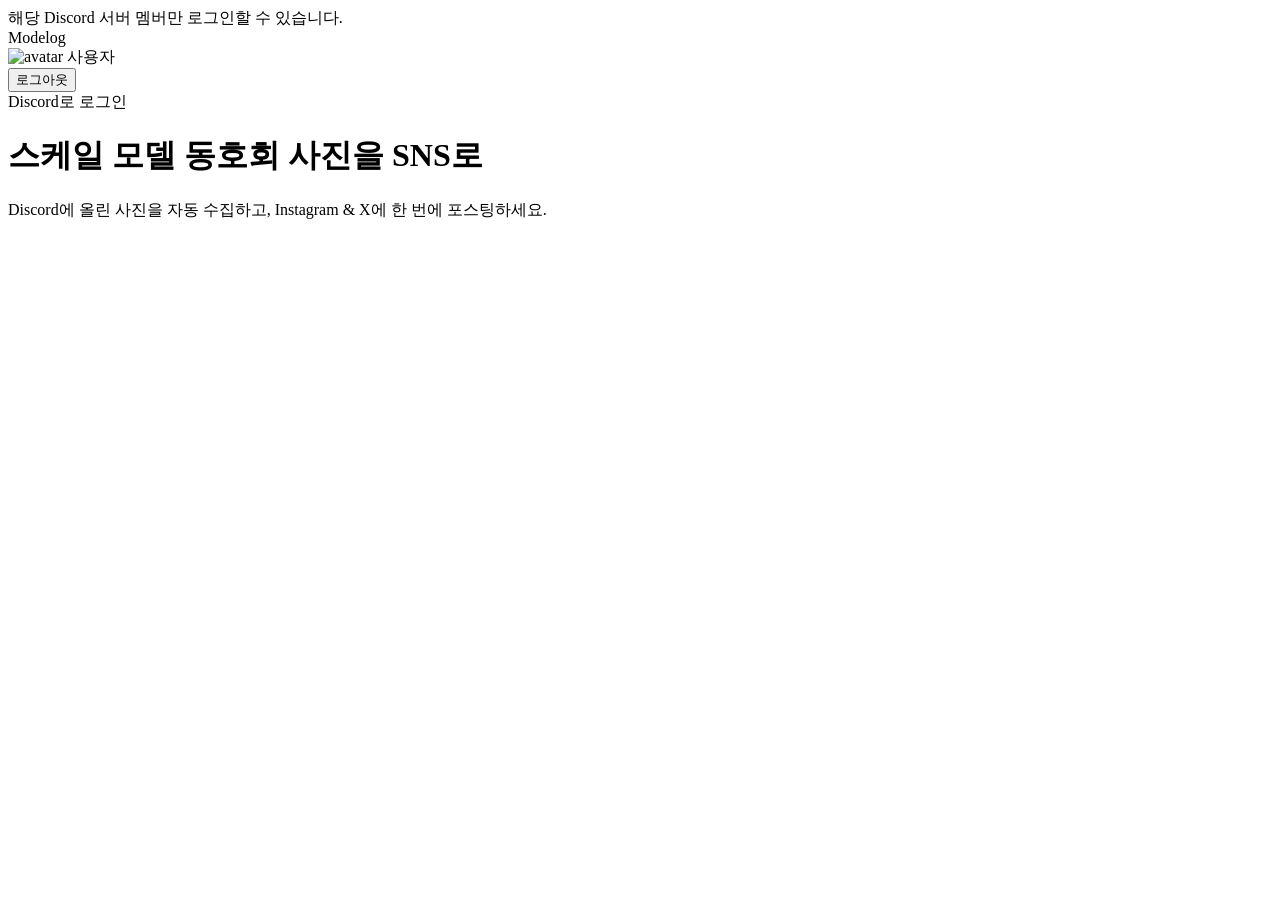
==== api/src/main/resources/templates/index.html @ 920c6d41 "init" ====
<!DOCTYPE html>
<html lang="ko" xmlns:th="http://www.thymeleaf.org">
<head>
    <meta charset="UTF-8">
    <meta name="viewport" content="width=device-width, initial-scale=1">
    <title>Modelog</title>
    <link rel="stylesheet" th:href="@{/css/main.css}">
</head>
<body>
<div th:if="${param.loginError}" class="login-error-banner">
    해당 Discord 서버 멤버만 로그인할 수 있습니다.
</div>
<header class="navbar">
    <span class="logo">Modelog</span>
    <div class="auth-area">
        <div th:if="${username}" class="user-info">
            <img th:if="${avatar}" th:src="'https://cdn.discordapp.com/avatars/' + ${discordId} + '/' + ${avatar} + '.png'" class="avatar" alt="avatar">
            <span th:text="${username}">사용자</span>
            <form th:action="@{/logout}" method="post">
                <button type="submit" class="logout-btn">로그아웃</button>
            </form>
        </div>
        <a th:unless="${username}" th:href="@{/oauth2/authorization/discord}" class="login-btn">
            Discord로 로그인
        </a>
    </div>
</header>

<main class="hero">
    <h1>스케일 모델 동호회 사진을 SNS로</h1>
    <p>Discord에 올린 사진을 자동 수집하고, Instagram &amp; X에 한 번에 포스팅하세요.</p>
</main>
</body>
</html>
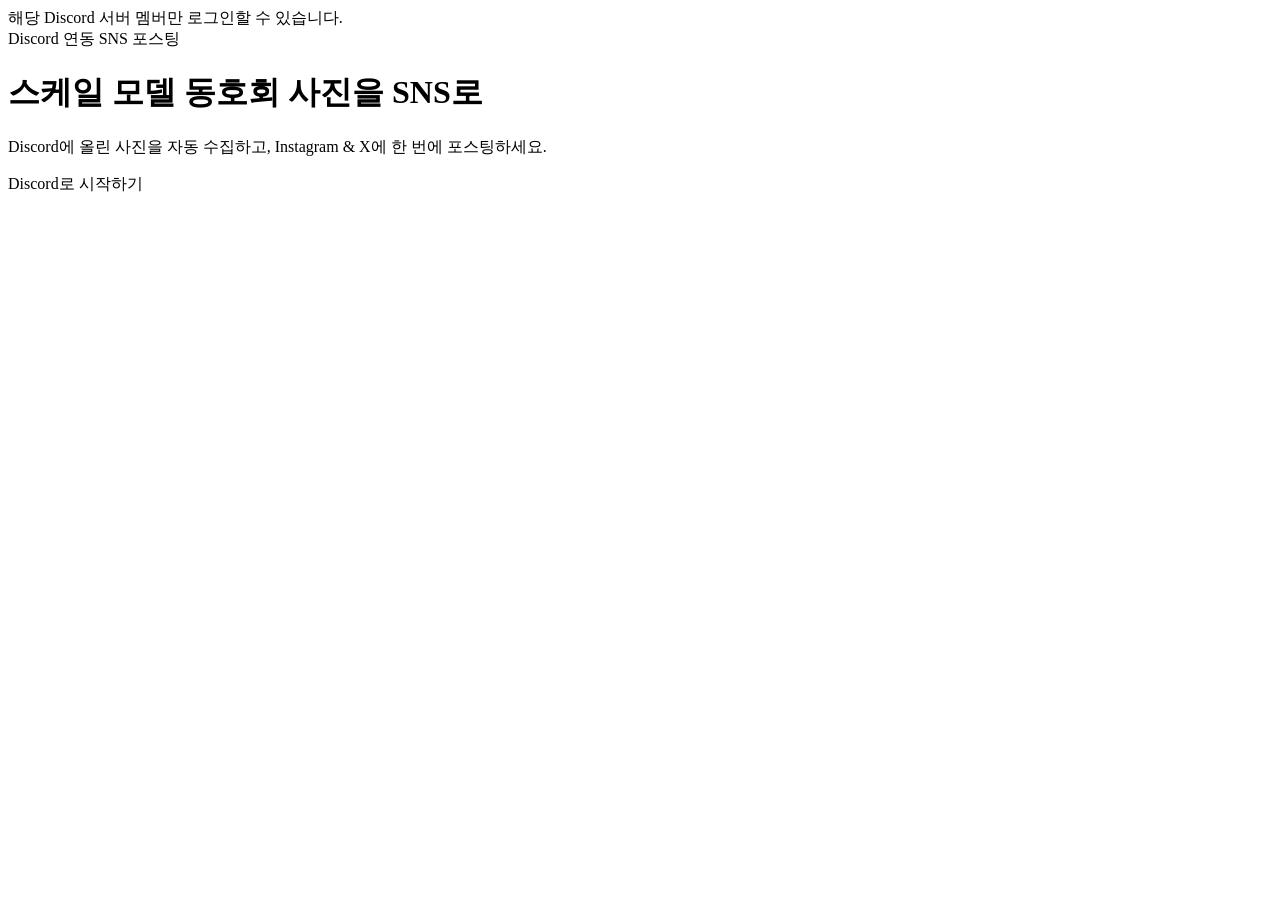
==== commit 280623f6: "init" ====
--- a/api/src/main/resources/templates/index.html
+++ b/api/src/main/resources/templates/index.html
@@ -3,32 +3,26 @@
 <head>
     <meta charset="UTF-8">
     <meta name="viewport" content="width=device-width, initial-scale=1">
-    <title>Modelog</title>
+    <title>PostManager</title>
     <link rel="stylesheet" th:href="@{/css/main.css}">
 </head>
 <body>
 <div th:if="${param.loginError}" class="login-error-banner">
     해당 Discord 서버 멤버만 로그인할 수 있습니다.
 </div>
-<header class="navbar">
-    <span class="logo">Modelog</span>
-    <div class="auth-area">
-        <div th:if="${username}" class="user-info">
-            <img th:if="${avatar}" th:src="'https://cdn.discordapp.com/avatars/' + ${discordId} + '/' + ${avatar} + '.png'" class="avatar" alt="avatar">
-            <span th:text="${username}">사용자</span>
-            <form th:action="@{/logout}" method="post">
-                <button type="submit" class="logout-btn">로그아웃</button>
-            </form>
-        </div>
+<header th:replace="~{fragments/layout :: header(${username}, ${avatar}, ${discordId})}"></header>
+
+<main class="hero">
+    <div class="hero-inner">
+        <span class="hero-badge">Discord 연동 SNS 포스팅</span>
+        <h1>스케일 모델 동호회 사진을 SNS로</h1>
+        <p>Discord에 올린 사진을 자동 수집하고, Instagram &amp; X에 한 번에 포스팅하세요.</p>
         <a th:unless="${username}" th:href="@{/oauth2/authorization/discord}" class="login-btn">
-            Discord로 로그인
+            Discord로 시작하기
         </a>
     </div>
-</header>
+</main>
 
-<main class="hero">
-    <h1>스케일 모델 동호회 사진을 SNS로</h1>
-    <p>Discord에 올린 사진을 자동 수집하고, Instagram &amp; X에 한 번에 포스팅하세요.</p>
-</main>
+<footer th:replace="~{fragments/layout :: footer}"></footer>
 </body>
-</html>+</html>
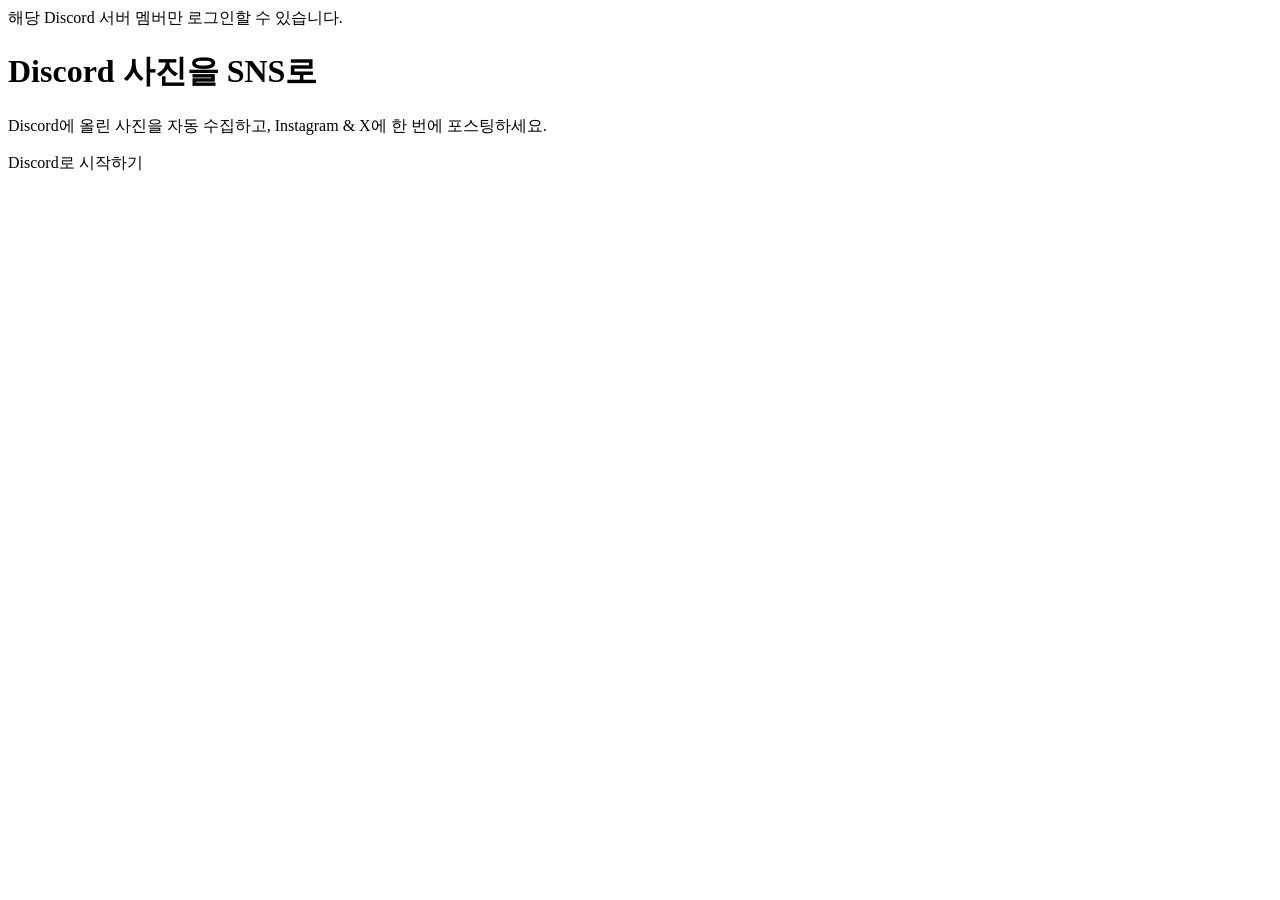
==== commit 89059361: "add Discord bot control and photo upload processing functionality" ====
--- a/api/src/main/resources/templates/index.html
+++ b/api/src/main/resources/templates/index.html
@@ -14,8 +14,7 @@
 
 <main class="hero">
     <div class="hero-inner">
-        <span class="hero-badge">Discord 연동 SNS 포스팅</span>
-        <h1>스케일 모델 동호회 사진을 SNS로</h1>
+        <h1>Discord 사진을 SNS로</h1>
         <p>Discord에 올린 사진을 자동 수집하고, Instagram &amp; X에 한 번에 포스팅하세요.</p>
         <a th:unless="${username}" th:href="@{/oauth2/authorization/discord}" class="login-btn">
             Discord로 시작하기
